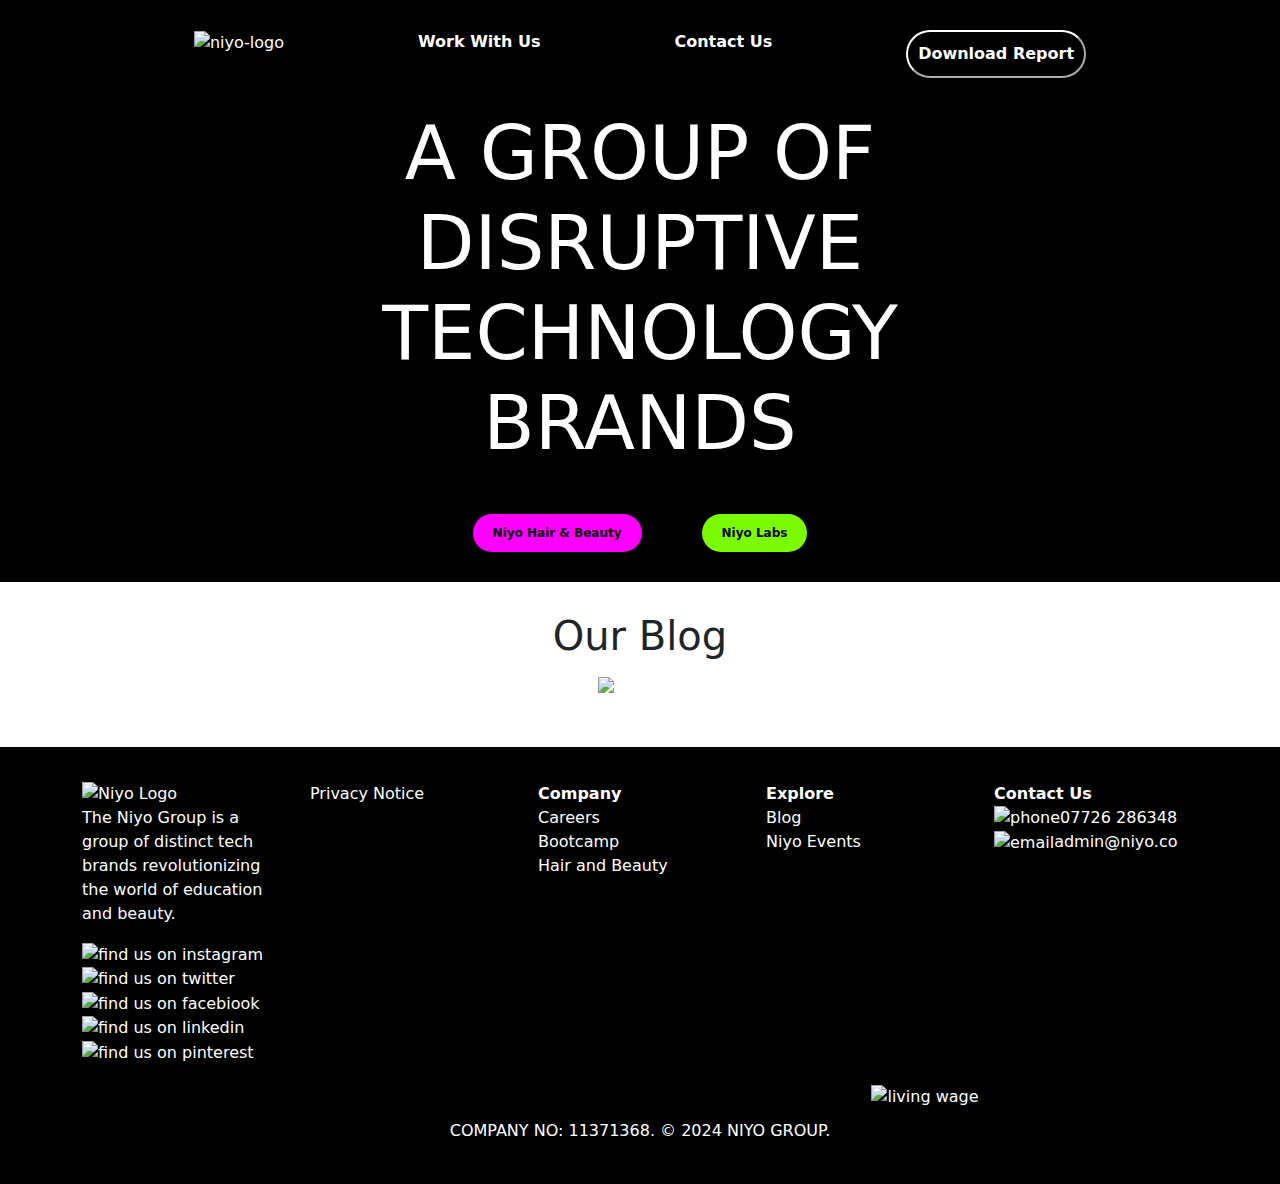
==== index.html @ 67e18f98 "Add files via upload" ====
<!DOCTYPE html>
<html lang="en">
<head>
    <meta charset="UTF-8">
    <meta name="viewport" content="width=device-width, initial-scale=1.0">
    <meta name="description" content="Niyo Group Bootcamp Assignment"/>
    <meta name="keywords" content="Niyo Bootcamp, careers"/>
    <meta name="author" content="Group C"/>
    <link rel="stylesheet" href="styles.css"/>
    <title>Niyo Group</title>
    <link href="https://cdn.jsdelivr.net/npm/bootstrap@5.3.3/dist/css/bootstrap.min.css" rel="stylesheet" integrity="sha384-QWTKZyjpPEjISv5WaRU9OFeRpok6YctnYmDr5pNlyT2bRjXh0JMhjY6hW+ALEwIH" crossorigin="anonymous">
    <style> 
    a {
        text-decoration: none;
        font-size: medium;
        color: white;
    }
    </style>
</head>
<body>
    <div class="header">
        <div class="flex-container-1">
            <nav>
                <div class="niyo-logo">
                    <a href="https://www.niyo.co/"><img src="images/niyo_logo1.png" alt="niyo-logo" style="width: 100px; height: 40px;"></a>   
                </div>
                <div class="nav-link">
                    <a href="careers.html" style="color: white;">
                        <div class="pulse"></div>
                        <div class="marker"></div>
                         <b>Work With Us</b></a>
                </div>
                <div class="nav-link">
                    <a href="mailto:admin@niyo.co"><b>Contact Us</b></a>
                </div>
                <div class="nav-link">
                    <a href="https://airtable.com/appofVaAgdtFbj8eB/shrx3U3VMg52hRt7e"><button class="button" type="click"><b>Download Report</b></button></a>
                </div>
            </nav>
        </div>
    </div>

    <div class="flex-container-2">
        <div class="row justify-content-center">
            <div class="h1">
                <h1 style="color: white; font-size: 75px;">
                    A GROUP OF <br> 
                    DISRUPTIVE <br>
                    TECHNOLOGY <br>
                    BRANDS
                </h1>
            </div>
        <div class="button-links">
            <div>
            <a href="https://www.niyohairandbeauty.com/"><button class="button_1">Niyo Hair & Beauty</button></a>
            </div>
            <div>
            <a href="https://bootcamps.niyo.co/"><button class="button_2">Niyo Labs</button></a>
            </div>
        </div>              
        </div>
    </div>
    
    <div class="flex-container-3">
        
        <div class="h1">
                <h1>Our Blog</h1>
        </div>
        <div>
                <p>
                    <a href="https://www.niyo.co/blog/The-Leadership-of-Niyo-Pioneering-Change-in-Tech"><img src="images/blogpost.png" alt="Our blog" style="height: 500px;width: 750px;"></a>
                </p>
        </div>
    </div>  

    <footer>
        <div class="container text-align">
            <div class="row align-items-left">
              <div class="col">
                <img src="images/niyo_logo1.png" alt="Niyo Logo" style="width: 200;height: 60;"/>
                <p class="top-text">
                The Niyo Group is a group of
                distinct tech brands revolutionizing
                the world of education and beauty.
                </p>
                <a href="https://www.instagram.com/niyo.group/"><img src="images/niyo_insta.png" alt="find us on instagram" style="height: 25px; width: 25px;"></a>
                <a href="https://twitter.com/NiyoGroup"><img src="images/niyo_twitter.png" alt="find us on twitter" style="height: 25px; width: 25px;"></a>
                <a href="https://www.facebook.com/Niyogroupltd"><img src="images/niyo_facebook.png" alt="find us on facebiook" style="height: 25px; width: 25px;"></a>
                <a href="https://www.linkedin.com/school/niyogroup/"><img src="images/niyo_linkedin.png" alt="find us on linkedin" style="height: 25px; width: 25px;"></a>
                <a href="https://pin.it/5J5pFiV"><img src="images/niyo_pinterest.png" alt="find us on pinterest" style="height: 25px; width: 25px;"></a>         
              </div>
              <div class="col">
               <a href="https://www.niyo.co/static/media/privacy-notice.74d577b5179b3add0a3c.pdf">Privacy Notice</a>
                
              </div>
              <div class="col" style="text-align: left;">
                <b>Company</b></a>
                <a href="https://www.niyo.co/careers"><br>Careers</a>
                <a href="https://niyonetwork.com/"><br>Bootcamp</a>
                <a href="https://www.niyohairandbeauty.com/"><br>Hair and Beauty</a>
              </div>
              <div class="col">
               <b>Explore</b>
               <a href="https://medium.com/niyogroup"><br>Blog</a>
               <a href="https://events.niyo.co/>"><br>Niyo Events</a>
              </div>
              <div class="col">
                <b>Contact Us</b>
                <br><a href="https://www.niyo.co/tel:%20+44%20121%202956645"><img src="images/phone_icon.png" alt="phone" style="height: 10px; width: 10px;">07726 286348</a>
                <br><a href="mailto:admin@niyo.co"><img src="images/email_icon.png" alt="email" style="height: 10px; width: 10px;">admin@niyo.co</a>
              </div>
              </div>
            </div>
          </div>

          <div class="container text-center"> 
            <div class="row">
              <div class="col">
              </div>
              <div class="col">
                <img src="images/niyo_livingwage.png" alt="living wage" style="height:80px; width: 80px;"></a> 
              </div>
            </div>
<div>
    <p style="text-align: center;">COMPANY NO: 11371368. © 2024 NIYO GROUP.</p>
</div>
    </footer>
</body>
</html>
---- styles.css ----
body {
    background-color: white;
    box-sizing: border-box;
    font-family: system-ui, -apple-system, BlinkMacSystemFont, 'Segoe UI', Roboto, Oxygen, Ubuntu, Cantarell, 'Open Sans', 'Helvetica Neue', sans-serif
}

.header {
    background: black;
    color: white;
    position: static;
    width: 100%;
    height: 100%;
}

.flex-container-1 > nav {
    display: flex;
    justify-content: space-evenly;
    padding: 30px 30px;
    flex-direction: row;
    margin-left: 30px;
    margin-right: 30px;
}

.flex-container-2 {
    background-color: black;
}
.button {
    background: transparent;
    color: white;
    padding: 10px;
    border-color: white;
    border-radius: 40px;
  }
.button:hover {
    background-color: white;
    color: black;
}

.h1 {
    text-align: center;
    font-weight: bold;
}

.button-links {
    display: flex;
    justify-content: center;
    flex-direction: row;
}
.button_1 {
    background: fuchsia;
    color: black;
    padding: 10px 20px;
    border: 0;
    border-radius: 20px;
    margin: 30px;
    font-size: 12px;
    font-weight: bold;
}

.button_2 {
    background: lawngreen;
    color: black;
    padding: 10px 20px;
    border: 0;
    border-radius: 20px;
    margin: 30px;
    font-size: 12px;
    font-weight: bold;
}

.button_3 {
    background: white;
    color: black;
    padding: 10px 20px;
    border: 0;
    border-radius: 20px;
    margin: 60px;
    font-size: 14px;
    font-weight: bold;
}
.button_3:hover {
    background-color: orange;
    color: white;
}

.flex-container-3 {
    display: flex;
    align-items: center;
    justify-content: center;
    flex-direction: column;
    padding: 30px;
}

.careers {
    background-color: black;
}

.flex-container-4 {
    display: flex;
    background-color: black;
    flex-direction: row;
    margin-top: 20px;
    margin-bottom: 40px;
    }

.flex-container-5 {
    display: flex;
    align-items: center;
    justify-content: center;
    flex-direction: column;
    padding: 30px;
    background-color: black; 
    margin: 50px; 
}

.col_1 {
    display: flex;
    flex-direction: row;
    justify-content: center;
}

.col {
    padding: 10px;
    gap: 10px;
}

.flex-containers {
    display: flex;
    justify-content: space-evenly;
    margin: 20px;
}
.flex-containers-1 {
    display: flex;
    justify-content: space-evenly;
    margin: 20px;
}

.form-element {
    background-color: black;
    margin-bottom: 50px;
}

.accordion {
    max-width: 600px;  
    box-shadow: 0 0 10px rgba(0, 0, 0.2); 
    border-radius: 5px;
    overflow: hidden;
    font-family: Quicksand, sans-serif;
    background: black;
    margin-left: 75px;
    margin-top: 100px;
    margin-bottom: 100px;
}
.openroles_label {
    display: block;
    color: white;
    font-weight: 500;
    font-size: 20px;
    cursor: pointer;
    position: relative;
    transition: background 0.1s;
}
.openroles_label:hover {
    background: rgba(0, 0, 0.1);
}

.openroles_label::after {
    content: "";
    position: absolute;
    top: 50%;
    transform: translateY(-50%);
    right: 20px;
    width: 12px;
    height: 6px;
    background-size: contain;
    transition: transform 0.4s;
}

.accordion_content {
    padding: 14px 20px;
    background: white;
    line-height: 1.6;
    font-size: 0.85em;
    font-weight: bold;
    display: none;   
}

.openroles_input:checked ~ .accordion_content {
    display: block;
}

.openroles_input:checked ~ .openroles_label::after {
    transform: translateY(-50%) rotate(0.5turn);
}


footer {
    background: black;
    color: white;
    padding: 25px;
    margin: over;
    height: 100%;
    width: 100%;
  }
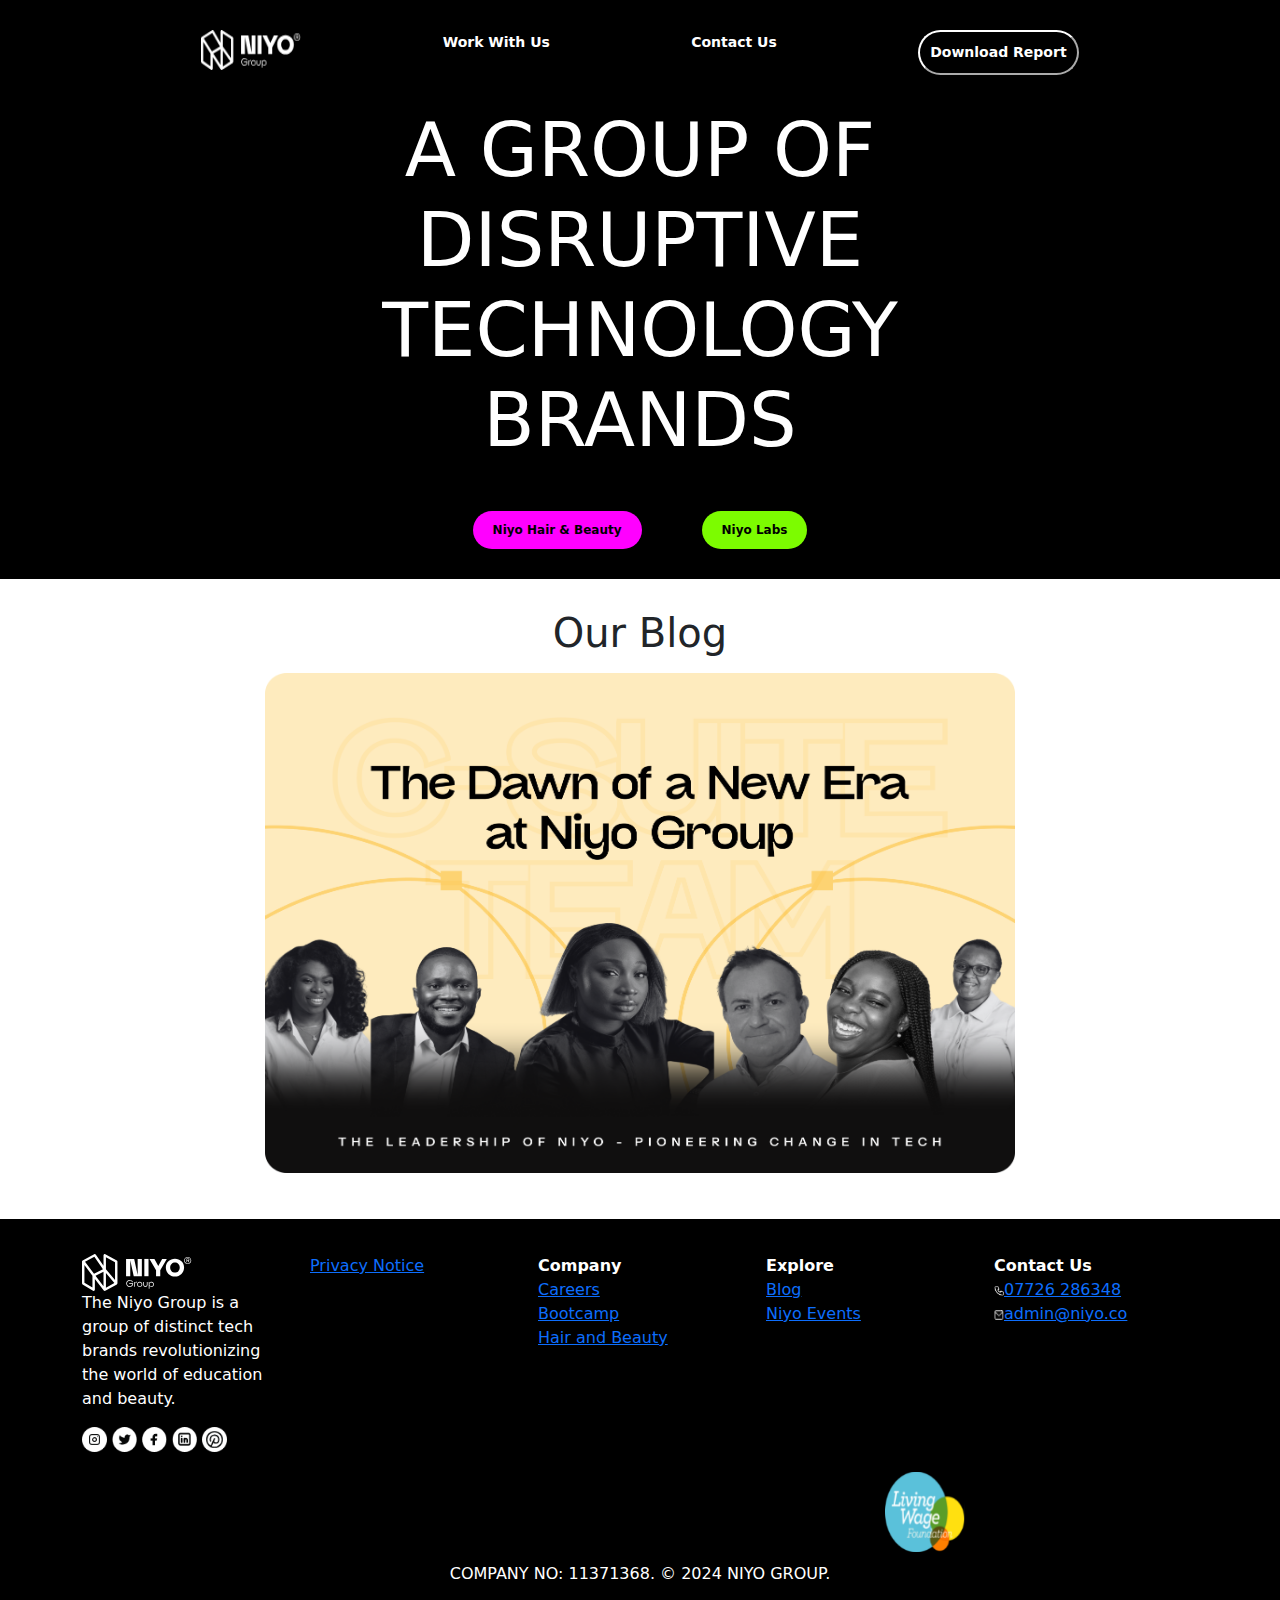
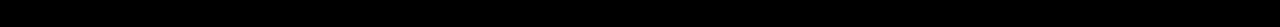
==== commit 733fa52b: "updated career and home page" ====
--- a/index.html
+++ b/index.html
@@ -9,13 +9,7 @@
     <link rel="stylesheet" href="styles.css"/>
     <title>Niyo Group</title>
     <link href="https://cdn.jsdelivr.net/npm/bootstrap@5.3.3/dist/css/bootstrap.min.css" rel="stylesheet" integrity="sha384-QWTKZyjpPEjISv5WaRU9OFeRpok6YctnYmDr5pNlyT2bRjXh0JMhjY6hW+ALEwIH" crossorigin="anonymous">
-    <style> 
-    a {
-        text-decoration: none;
-        font-size: medium;
-        color: white;
-    }
-    </style>
+    
 </head>
 <body>
     <div class="header">
--- a/styles.css
+++ b/styles.css
@@ -1,3 +1,7 @@
+* {
+    box-sizing: border-box;
+}
+
 body {
     background-color: white;
     box-sizing: border-box;
@@ -10,6 +14,12 @@
     position: static;
     width: 100%;
     height: 100%;
+}
+
+nav a {
+    text-decoration: none;
+    font-size: 14px;
+    color: white;
 }
 
 .flex-container-1 > nav {
@@ -158,7 +168,7 @@
     font-size: 20px;
     cursor: pointer;
     position: relative;
-    transition: background 0.1s;
+    transition: 0.1s;
 }
 .openroles_label:hover {
     background: rgba(0, 0, 0.1);
